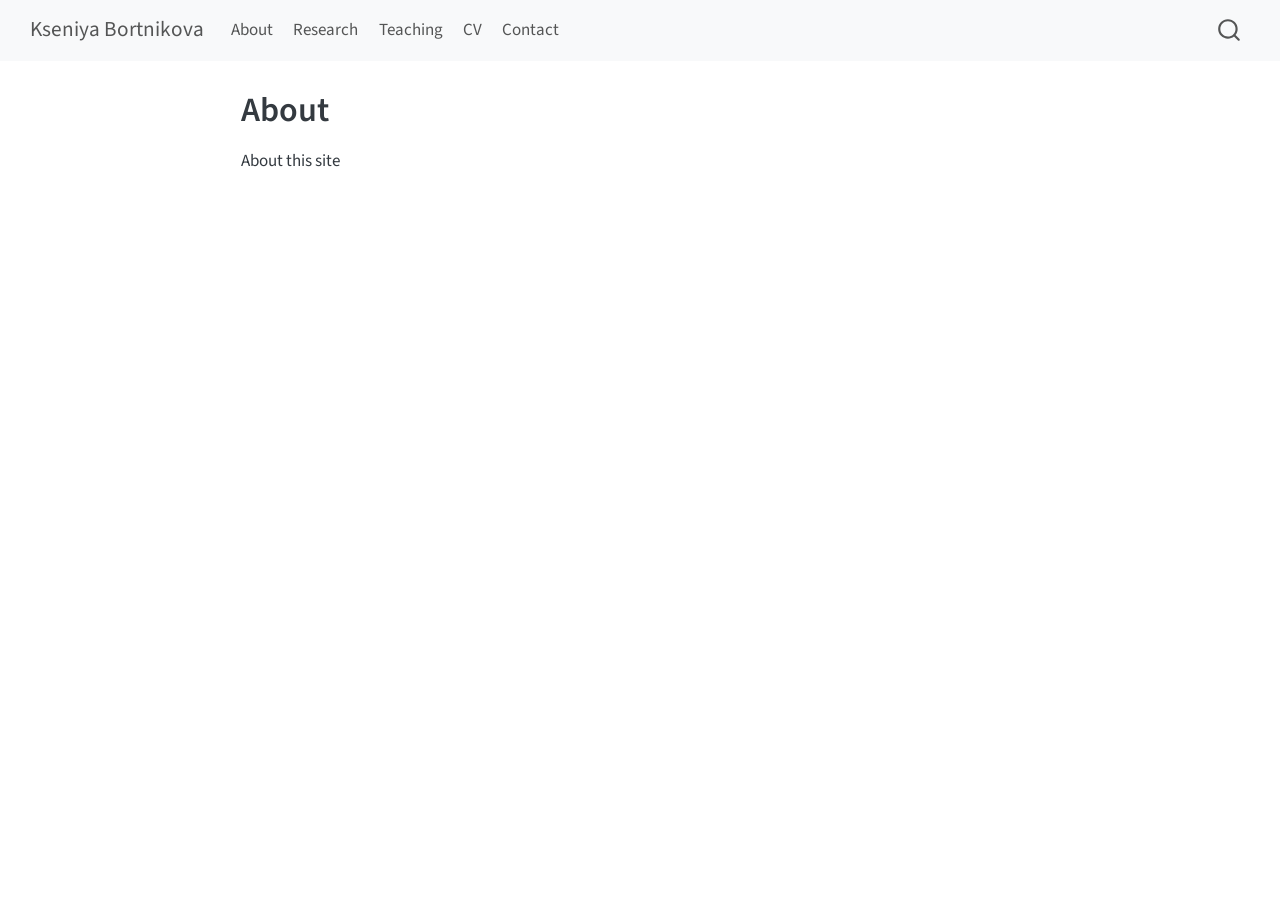
==== docs/about.html @ 867ddbcf "Publish website from docs" ====
<!DOCTYPE html>
<html xmlns="http://www.w3.org/1999/xhtml" lang="en" xml:lang="en"><head>

<meta charset="utf-8">
<meta name="generator" content="quarto-1.4.553">

<meta name="viewport" content="width=device-width, initial-scale=1.0, user-scalable=yes">


<title>Kseniya Bortnikova - About</title>
<style>
code{white-space: pre-wrap;}
span.smallcaps{font-variant: small-caps;}
div.columns{display: flex; gap: min(4vw, 1.5em);}
div.column{flex: auto; overflow-x: auto;}
div.hanging-indent{margin-left: 1.5em; text-indent: -1.5em;}
ul.task-list{list-style: none;}
ul.task-list li input[type="checkbox"] {
  width: 0.8em;
  margin: 0 0.8em 0.2em -1em; /* quarto-specific, see https://github.com/quarto-dev/quarto-cli/issues/4556 */ 
  vertical-align: middle;
}
</style>


<script src="site_libs/quarto-nav/quarto-nav.js"></script>
<script src="site_libs/quarto-nav/headroom.min.js"></script>
<script src="site_libs/clipboard/clipboard.min.js"></script>
<script src="site_libs/quarto-search/autocomplete.umd.js"></script>
<script src="site_libs/quarto-search/fuse.min.js"></script>
<script src="site_libs/quarto-search/quarto-search.js"></script>
<meta name="quarto:offset" content="./">
<script src="site_libs/quarto-html/quarto.js"></script>
<script src="site_libs/quarto-html/popper.min.js"></script>
<script src="site_libs/quarto-html/tippy.umd.min.js"></script>
<script src="site_libs/quarto-html/anchor.min.js"></script>
<link href="site_libs/quarto-html/tippy.css" rel="stylesheet">
<link href="site_libs/quarto-html/quarto-syntax-highlighting.css" rel="stylesheet" id="quarto-text-highlighting-styles">
<script src="site_libs/bootstrap/bootstrap.min.js"></script>
<link href="site_libs/bootstrap/bootstrap-icons.css" rel="stylesheet">
<link href="site_libs/bootstrap/bootstrap.min.css" rel="stylesheet" id="quarto-bootstrap" data-mode="light">
<script id="quarto-search-options" type="application/json">{
  "location": "navbar",
  "copy-button": false,
  "collapse-after": 3,
  "panel-placement": "end",
  "type": "overlay",
  "limit": 50,
  "keyboard-shortcut": [
    "f",
    "/",
    "s"
  ],
  "show-item-context": false,
  "language": {
    "search-no-results-text": "No results",
    "search-matching-documents-text": "matching documents",
    "search-copy-link-title": "Copy link to search",
    "search-hide-matches-text": "Hide additional matches",
    "search-more-match-text": "more match in this document",
    "search-more-matches-text": "more matches in this document",
    "search-clear-button-title": "Clear",
    "search-text-placeholder": "",
    "search-detached-cancel-button-title": "Cancel",
    "search-submit-button-title": "Submit",
    "search-label": "Search"
  }
}</script>


<link rel="stylesheet" href="styles.css">
</head>

<body class="nav-fixed fullcontent">

<div id="quarto-search-results"></div>
  <header id="quarto-header" class="headroom fixed-top">
    <nav class="navbar navbar-expand-lg " data-bs-theme="dark">
      <div class="navbar-container container-fluid">
      <div class="navbar-brand-container mx-auto">
    <a class="navbar-brand" href="./index.html">
    <span class="navbar-title">Kseniya Bortnikova</span>
    </a>
  </div>
            <div id="quarto-search" class="" title="Search"></div>
          <button class="navbar-toggler" type="button" data-bs-toggle="collapse" data-bs-target="#navbarCollapse" aria-controls="navbarCollapse" aria-expanded="false" aria-label="Toggle navigation" onclick="if (window.quartoToggleHeadroom) { window.quartoToggleHeadroom(); }">
  <span class="navbar-toggler-icon"></span>
</button>
          <div class="collapse navbar-collapse" id="navbarCollapse">
            <ul class="navbar-nav navbar-nav-scroll me-auto">
  <li class="nav-item">
    <a class="nav-link" href="./index.html"> 
<span class="menu-text">About</span></a>
  </li>  
  <li class="nav-item">
    <a class="nav-link" href="./research.html"> 
<span class="menu-text">Research</span></a>
  </li>  
  <li class="nav-item">
    <a class="nav-link" href="./teaching.html"> 
<span class="menu-text">Teaching</span></a>
  </li>  
  <li class="nav-item">
    <a class="nav-link" href="./cv.html"> 
<span class="menu-text">CV</span></a>
  </li>  
  <li class="nav-item">
    <a class="nav-link" href="./contact.html"> 
<span class="menu-text">Contact</span></a>
  </li>  
</ul>
          </div> <!-- /navcollapse -->
          <div class="quarto-navbar-tools">
</div>
      </div> <!-- /container-fluid -->
    </nav>
</header>
<!-- content -->
<div id="quarto-content" class="quarto-container page-columns page-rows-contents page-layout-article page-navbar">
<!-- sidebar -->
<!-- margin-sidebar -->
    
<!-- main -->
<main class="content" id="quarto-document-content">

<header id="title-block-header" class="quarto-title-block default">
<div class="quarto-title">
<h1 class="title">About</h1>
</div>



<div class="quarto-title-meta">

    
  
    
  </div>
  


</header>


<p>About this site</p>



</main> <!-- /main -->
<script id="quarto-html-after-body" type="application/javascript">
window.document.addEventListener("DOMContentLoaded", function (event) {
  const toggleBodyColorMode = (bsSheetEl) => {
    const mode = bsSheetEl.getAttribute("data-mode");
    const bodyEl = window.document.querySelector("body");
    if (mode === "dark") {
      bodyEl.classList.add("quarto-dark");
      bodyEl.classList.remove("quarto-light");
    } else {
      bodyEl.classList.add("quarto-light");
      bodyEl.classList.remove("quarto-dark");
    }
  }
  const toggleBodyColorPrimary = () => {
    const bsSheetEl = window.document.querySelector("link#quarto-bootstrap");
    if (bsSheetEl) {
      toggleBodyColorMode(bsSheetEl);
    }
  }
  toggleBodyColorPrimary();  
  const icon = "";
  const anchorJS = new window.AnchorJS();
  anchorJS.options = {
    placement: 'right',
    icon: icon
  };
  anchorJS.add('.anchored');
  const isCodeAnnotation = (el) => {
    for (const clz of el.classList) {
      if (clz.startsWith('code-annotation-')) {                     
        return true;
      }
    }
    return false;
  }
  const clipboard = new window.ClipboardJS('.code-copy-button', {
    text: function(trigger) {
      const codeEl = trigger.previousElementSibling.cloneNode(true);
      for (const childEl of codeEl.children) {
        if (isCodeAnnotation(childEl)) {
          childEl.remove();
        }
      }
      return codeEl.innerText;
    }
  });
  clipboard.on('success', function(e) {
    // button target
    const button = e.trigger;
    // don't keep focus
    button.blur();
    // flash "checked"
    button.classList.add('code-copy-button-checked');
    var currentTitle = button.getAttribute("title");
    button.setAttribute("title", "Copied!");
    let tooltip;
    if (window.bootstrap) {
      button.setAttribute("data-bs-toggle", "tooltip");
      button.setAttribute("data-bs-placement", "left");
      button.setAttribute("data-bs-title", "Copied!");
      tooltip = new bootstrap.Tooltip(button, 
        { trigger: "manual", 
          customClass: "code-copy-button-tooltip",
          offset: [0, -8]});
      tooltip.show();    
    }
    setTimeout(function() {
      if (tooltip) {
        tooltip.hide();
        button.removeAttribute("data-bs-title");
        button.removeAttribute("data-bs-toggle");
        button.removeAttribute("data-bs-placement");
      }
      button.setAttribute("title", currentTitle);
      button.classList.remove('code-copy-button-checked');
    }, 1000);
    // clear code selection
    e.clearSelection();
  });
    var localhostRegex = new RegExp(/^(?:http|https):\/\/localhost\:?[0-9]*\//);
    var mailtoRegex = new RegExp(/^mailto:/);
      var filterRegex = new RegExp('/' + window.location.host + '/');
    var isInternal = (href) => {
        return filterRegex.test(href) || localhostRegex.test(href) || mailtoRegex.test(href);
    }
    // Inspect non-navigation links and adorn them if external
 	var links = window.document.querySelectorAll('a[href]:not(.nav-link):not(.navbar-brand):not(.toc-action):not(.sidebar-link):not(.sidebar-item-toggle):not(.pagination-link):not(.no-external):not([aria-hidden]):not(.dropdown-item):not(.quarto-navigation-tool)');
    for (var i=0; i<links.length; i++) {
      const link = links[i];
      if (!isInternal(link.href)) {
        // undo the damage that might have been done by quarto-nav.js in the case of
        // links that we want to consider external
        if (link.dataset.originalHref !== undefined) {
          link.href = link.dataset.originalHref;
        }
      }
    }
  function tippyHover(el, contentFn, onTriggerFn, onUntriggerFn) {
    const config = {
      allowHTML: true,
      maxWidth: 500,
      delay: 100,
      arrow: false,
      appendTo: function(el) {
          return el.parentElement;
      },
      interactive: true,
      interactiveBorder: 10,
      theme: 'quarto',
      placement: 'bottom-start',
    };
    if (contentFn) {
      config.content = contentFn;
    }
    if (onTriggerFn) {
      config.onTrigger = onTriggerFn;
    }
    if (onUntriggerFn) {
      config.onUntrigger = onUntriggerFn;
    }
    window.tippy(el, config); 
  }
  const noterefs = window.document.querySelectorAll('a[role="doc-noteref"]');
  for (var i=0; i<noterefs.length; i++) {
    const ref = noterefs[i];
    tippyHover(ref, function() {
      // use id or data attribute instead here
      let href = ref.getAttribute('data-footnote-href') || ref.getAttribute('href');
      try { href = new URL(href).hash; } catch {}
      const id = href.replace(/^#\/?/, "");
      const note = window.document.getElementById(id);
      if (note) {
        return note.innerHTML;
      } else {
        return "";
      }
    });
  }
  const xrefs = window.document.querySelectorAll('a.quarto-xref');
  const processXRef = (id, note) => {
    // Strip column container classes
    const stripColumnClz = (el) => {
      el.classList.remove("page-full", "page-columns");
      if (el.children) {
        for (const child of el.children) {
          stripColumnClz(child);
        }
      }
    }
    stripColumnClz(note)
    if (id === null || id.startsWith('sec-')) {
      // Special case sections, only their first couple elements
      const container = document.createElement("div");
      if (note.children && note.children.length > 2) {
        container.appendChild(note.children[0].cloneNode(true));
        for (let i = 1; i < note.children.length; i++) {
          const child = note.children[i];
          if (child.tagName === "P" && child.innerText === "") {
            continue;
          } else {
            container.appendChild(child.cloneNode(true));
            break;
          }
        }
        if (window.Quarto?.typesetMath) {
          window.Quarto.typesetMath(container);
        }
        return container.innerHTML
      } else {
        if (window.Quarto?.typesetMath) {
          window.Quarto.typesetMath(note);
        }
        return note.innerHTML;
      }
    } else {
      // Remove any anchor links if they are present
      const anchorLink = note.querySelector('a.anchorjs-link');
      if (anchorLink) {
        anchorLink.remove();
      }
      if (window.Quarto?.typesetMath) {
        window.Quarto.typesetMath(note);
      }
      // TODO in 1.5, we should make sure this works without a callout special case
      if (note.classList.contains("callout")) {
        return note.outerHTML;
      } else {
        return note.innerHTML;
      }
    }
  }
  for (var i=0; i<xrefs.length; i++) {
    const xref = xrefs[i];
    tippyHover(xref, undefined, function(instance) {
      instance.disable();
      let url = xref.getAttribute('href');
      let hash = undefined; 
      if (url.startsWith('#')) {
        hash = url;
      } else {
        try { hash = new URL(url).hash; } catch {}
      }
      if (hash) {
        const id = hash.replace(/^#\/?/, "");
        const note = window.document.getElementById(id);
        if (note !== null) {
          try {
            const html = processXRef(id, note.cloneNode(true));
            instance.setContent(html);
          } finally {
            instance.enable();
            instance.show();
          }
        } else {
          // See if we can fetch this
          fetch(url.split('#')[0])
          .then(res => res.text())
          .then(html => {
            const parser = new DOMParser();
            const htmlDoc = parser.parseFromString(html, "text/html");
            const note = htmlDoc.getElementById(id);
            if (note !== null) {
              const html = processXRef(id, note);
              instance.setContent(html);
            } 
          }).finally(() => {
            instance.enable();
            instance.show();
          });
        }
      } else {
        // See if we can fetch a full url (with no hash to target)
        // This is a special case and we should probably do some content thinning / targeting
        fetch(url)
        .then(res => res.text())
        .then(html => {
          const parser = new DOMParser();
          const htmlDoc = parser.parseFromString(html, "text/html");
          const note = htmlDoc.querySelector('main.content');
          if (note !== null) {
            // This should only happen for chapter cross references
            // (since there is no id in the URL)
            // remove the first header
            if (note.children.length > 0 && note.children[0].tagName === "HEADER") {
              note.children[0].remove();
            }
            const html = processXRef(null, note);
            instance.setContent(html);
          } 
        }).finally(() => {
          instance.enable();
          instance.show();
        });
      }
    }, function(instance) {
    });
  }
      let selectedAnnoteEl;
      const selectorForAnnotation = ( cell, annotation) => {
        let cellAttr = 'data-code-cell="' + cell + '"';
        let lineAttr = 'data-code-annotation="' +  annotation + '"';
        const selector = 'span[' + cellAttr + '][' + lineAttr + ']';
        return selector;
      }
      const selectCodeLines = (annoteEl) => {
        const doc = window.document;
        const targetCell = annoteEl.getAttribute("data-target-cell");
        const targetAnnotation = annoteEl.getAttribute("data-target-annotation");
        const annoteSpan = window.document.querySelector(selectorForAnnotation(targetCell, targetAnnotation));
        const lines = annoteSpan.getAttribute("data-code-lines").split(",");
        const lineIds = lines.map((line) => {
          return targetCell + "-" + line;
        })
        let top = null;
        let height = null;
        let parent = null;
        if (lineIds.length > 0) {
            //compute the position of the single el (top and bottom and make a div)
            const el = window.document.getElementById(lineIds[0]);
            top = el.offsetTop;
            height = el.offsetHeight;
            parent = el.parentElement.parentElement;
          if (lineIds.length > 1) {
            const lastEl = window.document.getElementById(lineIds[lineIds.length - 1]);
            const bottom = lastEl.offsetTop + lastEl.offsetHeight;
            height = bottom - top;
          }
          if (top !== null && height !== null && parent !== null) {
            // cook up a div (if necessary) and position it 
            let div = window.document.getElementById("code-annotation-line-highlight");
            if (div === null) {
              div = window.document.createElement("div");
              div.setAttribute("id", "code-annotation-line-highlight");
              div.style.position = 'absolute';
              parent.appendChild(div);
            }
            div.style.top = top - 2 + "px";
            div.style.height = height + 4 + "px";
            div.style.left = 0;
            let gutterDiv = window.document.getElementById("code-annotation-line-highlight-gutter");
            if (gutterDiv === null) {
              gutterDiv = window.document.createElement("div");
              gutterDiv.setAttribute("id", "code-annotation-line-highlight-gutter");
              gutterDiv.style.position = 'absolute';
              const codeCell = window.document.getElementById(targetCell);
              const gutter = codeCell.querySelector('.code-annotation-gutter');
              gutter.appendChild(gutterDiv);
            }
            gutterDiv.style.top = top - 2 + "px";
            gutterDiv.style.height = height + 4 + "px";
          }
          selectedAnnoteEl = annoteEl;
        }
      };
      const unselectCodeLines = () => {
        const elementsIds = ["code-annotation-line-highlight", "code-annotation-line-highlight-gutter"];
        elementsIds.forEach((elId) => {
          const div = window.document.getElementById(elId);
          if (div) {
            div.remove();
          }
        });
        selectedAnnoteEl = undefined;
      };
        // Handle positioning of the toggle
    window.addEventListener(
      "resize",
      throttle(() => {
        elRect = undefined;
        if (selectedAnnoteEl) {
          selectCodeLines(selectedAnnoteEl);
        }
      }, 10)
    );
    function throttle(fn, ms) {
    let throttle = false;
    let timer;
      return (...args) => {
        if(!throttle) { // first call gets through
            fn.apply(this, args);
            throttle = true;
        } else { // all the others get throttled
            if(timer) clearTimeout(timer); // cancel #2
            timer = setTimeout(() => {
              fn.apply(this, args);
              timer = throttle = false;
            }, ms);
        }
      };
    }
      // Attach click handler to the DT
      const annoteDls = window.document.querySelectorAll('dt[data-target-cell]');
      for (const annoteDlNode of annoteDls) {
        annoteDlNode.addEventListener('click', (event) => {
          const clickedEl = event.target;
          if (clickedEl !== selectedAnnoteEl) {
            unselectCodeLines();
            const activeEl = window.document.querySelector('dt[data-target-cell].code-annotation-active');
            if (activeEl) {
              activeEl.classList.remove('code-annotation-active');
            }
            selectCodeLines(clickedEl);
            clickedEl.classList.add('code-annotation-active');
          } else {
            // Unselect the line
            unselectCodeLines();
            clickedEl.classList.remove('code-annotation-active');
          }
        });
      }
  const findCites = (el) => {
    const parentEl = el.parentElement;
    if (parentEl) {
      const cites = parentEl.dataset.cites;
      if (cites) {
        return {
          el,
          cites: cites.split(' ')
        };
      } else {
        return findCites(el.parentElement)
      }
    } else {
      return undefined;
    }
  };
  var bibliorefs = window.document.querySelectorAll('a[role="doc-biblioref"]');
  for (var i=0; i<bibliorefs.length; i++) {
    const ref = bibliorefs[i];
    const citeInfo = findCites(ref);
    if (citeInfo) {
      tippyHover(citeInfo.el, function() {
        var popup = window.document.createElement('div');
        citeInfo.cites.forEach(function(cite) {
          var citeDiv = window.document.createElement('div');
          citeDiv.classList.add('hanging-indent');
          citeDiv.classList.add('csl-entry');
          var biblioDiv = window.document.getElementById('ref-' + cite);
          if (biblioDiv) {
            citeDiv.innerHTML = biblioDiv.innerHTML;
          }
          popup.appendChild(citeDiv);
        });
        return popup.innerHTML;
      });
    }
  }
});
</script>
</div> <!-- /content -->




</body></html>
---- docs/site_libs/quarto-html/tippy.css ----
.tippy-box[data-animation=fade][data-state=hidden]{opacity:0}[data-tippy-root]{max-width:calc(100vw - 10px)}.tippy-box{position:relative;background-color:#333;color:#fff;border-radius:4px;font-size:14px;line-height:1.4;white-space:normal;outline:0;transition-property:transform,visibility,opacity}.tippy-box[data-placement^=top]>.tippy-arrow{bottom:0}.tippy-box[data-placement^=top]>.tippy-arrow:before{bottom:-7px;left:0;border-width:8px 8px 0;border-top-color:initial;transform-origin:center top}.tippy-box[data-placement^=bottom]>.tippy-arrow{top:0}.tippy-box[data-placement^=bottom]>.tippy-arrow:before{top:-7px;left:0;border-width:0 8px 8px;border-bottom-color:initial;transform-origin:center bottom}.tippy-box[data-placement^=left]>.tippy-arrow{right:0}.tippy-box[data-placement^=left]>.tippy-arrow:before{border-width:8px 0 8px 8px;border-left-color:initial;right:-7px;transform-origin:center left}.tippy-box[data-placement^=right]>.tippy-arrow{left:0}.tippy-box[data-placement^=right]>.tippy-arrow:before{left:-7px;border-width:8px 8px 8px 0;border-right-color:initial;transform-origin:center right}.tippy-box[data-inertia][data-state=visible]{transition-timing-function:cubic-bezier(.54,1.5,.38,1.11)}.tippy-arrow{width:16px;height:16px;color:#333}.tippy-arrow:before{content:"";position:absolute;border-color:transparent;border-style:solid}.tippy-content{position:relative;padding:5px 9px;z-index:1}
---- docs/site_libs/quarto-html/quarto-syntax-highlighting.css ----
/* quarto syntax highlight colors */
:root {
  --quarto-hl-ot-color: #003B4F;
  --quarto-hl-at-color: #657422;
  --quarto-hl-ss-color: #20794D;
  --quarto-hl-an-color: #5E5E5E;
  --quarto-hl-fu-color: #4758AB;
  --quarto-hl-st-color: #20794D;
  --quarto-hl-cf-color: #003B4F;
  --quarto-hl-op-color: #5E5E5E;
  --quarto-hl-er-color: #AD0000;
  --quarto-hl-bn-color: #AD0000;
  --quarto-hl-al-color: #AD0000;
  --quarto-hl-va-color: #111111;
  --quarto-hl-bu-color: inherit;
  --quarto-hl-ex-color: inherit;
  --quarto-hl-pp-color: #AD0000;
  --quarto-hl-in-color: #5E5E5E;
  --quarto-hl-vs-color: #20794D;
  --quarto-hl-wa-color: #5E5E5E;
  --quarto-hl-do-color: #5E5E5E;
  --quarto-hl-im-color: #00769E;
  --quarto-hl-ch-color: #20794D;
  --quarto-hl-dt-color: #AD0000;
  --quarto-hl-fl-color: #AD0000;
  --quarto-hl-co-color: #5E5E5E;
  --quarto-hl-cv-color: #5E5E5E;
  --quarto-hl-cn-color: #8f5902;
  --quarto-hl-sc-color: #5E5E5E;
  --quarto-hl-dv-color: #AD0000;
  --quarto-hl-kw-color: #003B4F;
}

/* other quarto variables */
:root {
  --quarto-font-monospace: SFMono-Regular, Menlo, Monaco, Consolas, "Liberation Mono", "Courier New", monospace;
}

pre > code.sourceCode > span {
  color: #003B4F;
}

code span {
  color: #003B4F;
}

code.sourceCode > span {
  color: #003B4F;
}

div.sourceCode,
div.sourceCode pre.sourceCode {
  color: #003B4F;
}

code span.ot {
  color: #003B4F;
  font-style: inherit;
}

code span.at {
  color: #657422;
  font-style: inherit;
}

code span.ss {
  color: #20794D;
  font-style: inherit;
}

code span.an {
  color: #5E5E5E;
  font-style: inherit;
}

code span.fu {
  color: #4758AB;
  font-style: inherit;
}

code span.st {
  color: #20794D;
  font-style: inherit;
}

code span.cf {
  color: #003B4F;
  font-style: inherit;
}

code span.op {
  color: #5E5E5E;
  font-style: inherit;
}

code span.er {
  color: #AD0000;
  font-style: inherit;
}

code span.bn {
  color: #AD0000;
  font-style: inherit;
}

code span.al {
  color: #AD0000;
  font-style: inherit;
}

code span.va {
  color: #111111;
  font-style: inherit;
}

code span.bu {
  font-style: inherit;
}

code span.ex {
  font-style: inherit;
}

code span.pp {
  color: #AD0000;
  font-style: inherit;
}

code span.in {
  color: #5E5E5E;
  font-style: inherit;
}

code span.vs {
  color: #20794D;
  font-style: inherit;
}

code span.wa {
  color: #5E5E5E;
  font-style: italic;
}

code span.do {
  color: #5E5E5E;
  font-style: italic;
}

code span.im {
  color: #00769E;
  font-style: inherit;
}

code span.ch {
  color: #20794D;
  font-style: inherit;
}

code span.dt {
  color: #AD0000;
  font-style: inherit;
}

code span.fl {
  color: #AD0000;
  font-style: inherit;
}

code span.co {
  color: #5E5E5E;
  font-style: inherit;
}

code span.cv {
  color: #5E5E5E;
  font-style: italic;
}

code span.cn {
  color: #8f5902;
  font-style: inherit;
}

code span.sc {
  color: #5E5E5E;
  font-style: inherit;
}

code span.dv {
  color: #AD0000;
  font-style: inherit;
}

code span.kw {
  color: #003B4F;
  font-style: inherit;
}

.prevent-inlining {
  content: "</";
}

/*# sourceMappingURL=debc5d5d77c3f9108843748ff7464032.css.map */
---- docs/styles.css ----
/* Homepage photo */

.hero-photo {
  width: 100%;
  max-width: 1400px;
  margin: 0 auto;
}

.hero-photo img {
  width: 100%;
  height: 470px;
  object-fit: cover;
  object-position: center 30%;
  display: block;
}


/* Name and affiliation */

.hero {
  text-align: center;
  padding: 2rem 1.5rem 1.8rem 1.5rem;
  background: #f4f4f4;
}

.hero h1 {
  margin-bottom: 0.25rem;
  font-size: 2.4rem;
}

.hero h2 {
  margin-top: 0;
  margin-bottom: 0.35rem;
  font-size: 1.35rem;
  font-weight: 400;
}

.hero p {
  margin: 0;
  font-size: 1.05rem;
}


/* Remove any separators inside the hero block */

.hero * {
  border-top: none !important;
  border-bottom: none !important;
}


/* Main bio */

.about-text {
  max-width: 850px;
  margin: 0 auto;
  padding: 3rem 2rem 4rem 2rem;
  font-size: 1.08rem;
  line-height: 1.7;
  text-align: justify;
  hyphens: auto;
}


/* Contact page photo */

.contact-photo {
  width: 92%;
  max-width: 1100px;
  margin: 2rem auto 0 auto;
  display: block;
}
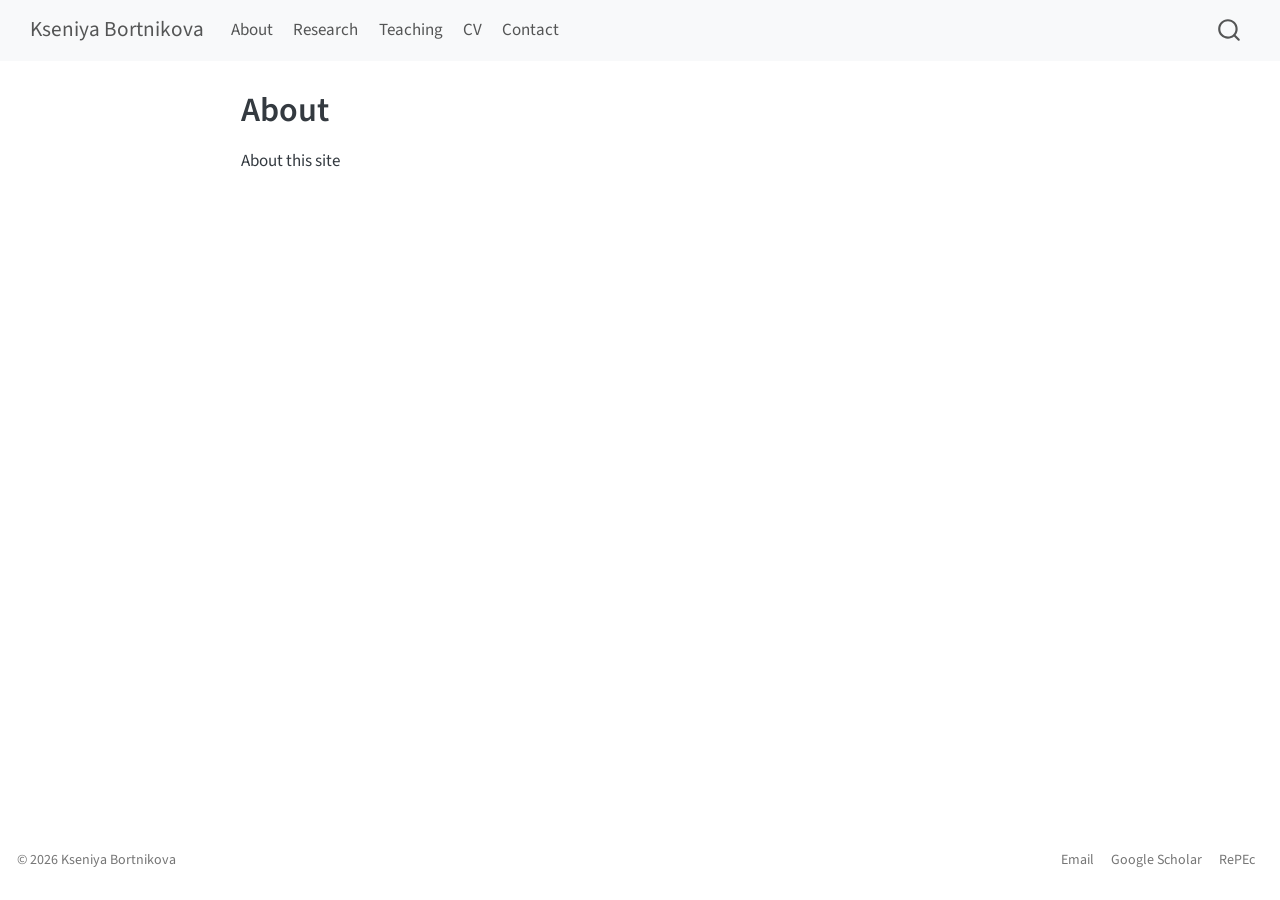
==== commit 74b5ba5c: "Update site after PhD defense Update site after PhD defense" ====
--- a/docs/about.html
+++ b/docs/about.html
@@ -69,6 +69,9 @@
 
 
 <link rel="stylesheet" href="styles.css">
+<meta property="og:title" content="Kseniya Bortnikova - About">
+<meta property="og:description" content="Economist working on meta-analysis and empirical methods in labour and financial economics.">
+<meta property="og:site_name" content="Kseniya Bortnikova">
 </head>
 
 <body class="nav-fixed fullcontent">
@@ -228,7 +231,7 @@
   });
     var localhostRegex = new RegExp(/^(?:http|https):\/\/localhost\:?[0-9]*\//);
     var mailtoRegex = new RegExp(/^mailto:/);
-      var filterRegex = new RegExp('/' + window.location.host + '/');
+      var filterRegex = new RegExp("https:\/\/kseniyabortnikova\.github\.io");
     var isInternal = (href) => {
         return filterRegex.test(href) || localhostRegex.test(href) || mailtoRegex.test(href);
     }
@@ -557,6 +560,35 @@
 });
 </script>
 </div> <!-- /content -->
+<footer class="footer">
+  <div class="nav-footer">
+    <div class="nav-footer-left">
+<p>© 2026 Kseniya Bortnikova</p>
+</div>   
+    <div class="nav-footer-center">
+      &nbsp;
+    </div>
+    <div class="nav-footer-right">
+      <ul class="footer-items list-unstyled">
+    <li class="nav-item">
+    <a class="nav-link" href="mailto:bortnikova.xenia@gmail.com">
+<p>Email</p>
+</a>
+  </li>  
+    <li class="nav-item">
+    <a class="nav-link" href="https://scholar.google.com/citations?user=skvvLtYAAAAJ">
+<p>Google Scholar</p>
+</a>
+  </li>  
+    <li class="nav-item">
+    <a class="nav-link" href="https://ideas.repec.org/f/pbo1137.html">
+<p>RePEc</p>
+</a>
+  </li>  
+</ul>
+    </div>
+  </div>
+</footer>
 
 
 
--- a/docs/styles.css
+++ b/docs/styles.css
@@ -65,7 +65,7 @@
 /* Contact page photo */
 
 .contact-photo {
-  width: 92%;
+  width: 80%;
   max-width: 1100px;
   margin: 2rem auto 0 auto;
   display: block;
